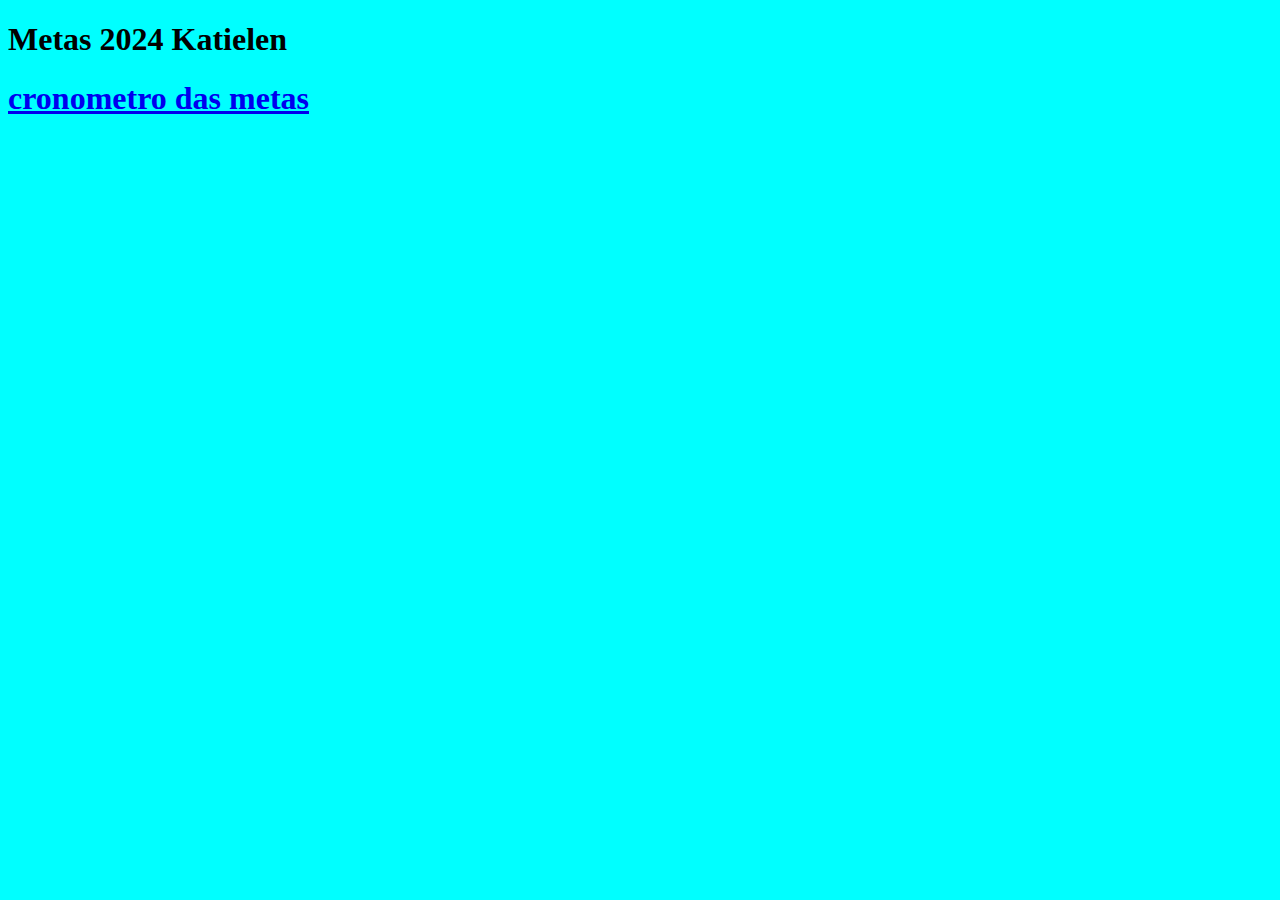
==== index.html @ 2a3930dd "ok" ====
<!DOCTYPE html>
<html lang="pt-br">

<head>
    <meta charset="UTF-8">
    <meta name="viewport" content="width=device-width, initial-scale=1.0">
    <title>metas katielen</title>
    <link rel="stylesheet" href="style.css">
</head>

<body>
    <h1>Metas 2024 Katielen</h1>
    <h1>
        <a href="metas.html">cronometro das metas</a>
    </h1>
    
</body>

</html>
---- style.css ----
body{
    background-color: aqua;
}
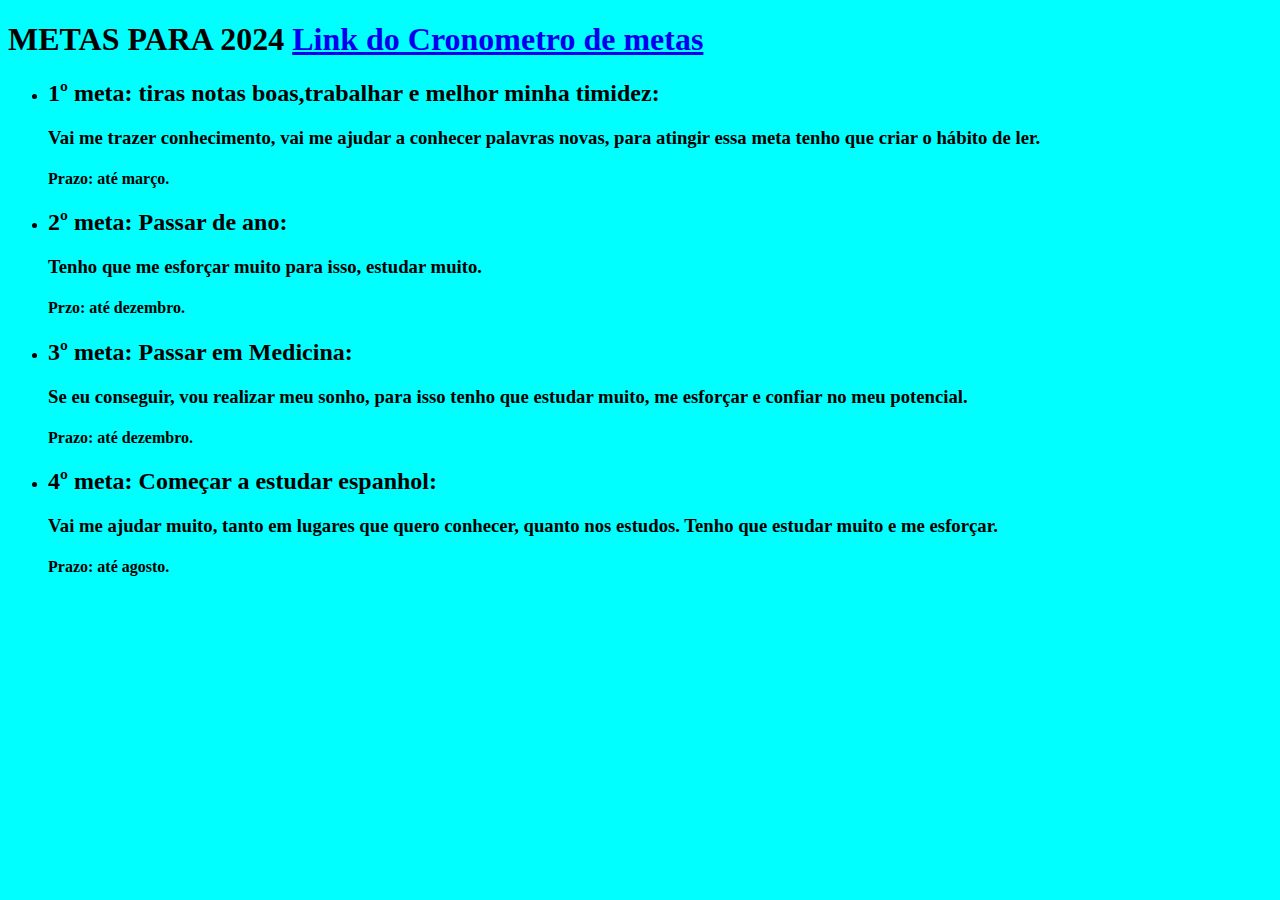
==== commit 25e66e63: "ok" ====
--- a/index.html
+++ b/index.html
@@ -1,19 +1,51 @@
 <!DOCTYPE html>
-<html lang="pt-br">
+<html lang="en">
 
 <head>
     <meta charset="UTF-8">
     <meta name="viewport" content="width=device-width, initial-scale=1.0">
-    <title>metas katielen</title>
+    <title>METAS PARA 2024</title>
     <link rel="stylesheet" href="style.css">
 </head>
 
 <body>
-    <h1>Metas 2024 Katielen</h1>
-    <h1>
-        <a href="metas.html">cronometro das metas</a>
+    <h1>METAS PARA 2024
+        <a href="metas.html">Link do Cronometro de metas</a>
     </h1>
-    
+    <ul>
+        <li>
+            <h2>1º meta: tiras notas boas,trabalhar e melhor minha timidez:</h2>
+            <h3>Vai me trazer conhecimento, vai me ajudar a conhecer palavras novas, para atingir essa meta tenho que
+                criar o hábito de ler. </h3>
+            <h4>Prazo: até março.</h4>
+        </li>
+    </ul>
+
+    <ul>
+        <li>
+            <h2>2º meta: Passar de ano:</h2>
+            <h3>Tenho que me esforçar muito para isso, estudar muito.</h3>
+            <h4>Przo: até dezembro.</h4>
+        </li>
+    </ul>
+
+    <ul>
+        <li>
+            <h2>3º meta: Passar em Medicina:</h2>
+            <h3>Se eu conseguir, vou realizar meu sonho, para isso tenho que estudar muito, me esforçar e confiar no meu
+                potencial.</h3>
+            <h4>Prazo: até dezembro.</h4>
+        </li>
+    </ul>
+
+    <ul>
+        <li>
+            <h2>4º meta: Começar a estudar espanhol:</h2>
+            <h3>Vai me ajudar muito, tanto em lugares que quero conhecer, quanto nos estudos. Tenho que estudar muito e
+                me esforçar.</h3>
+            <h4>Prazo: até agosto.</h4>
+        </li>
+    </ul>
 </body>
 
 </html>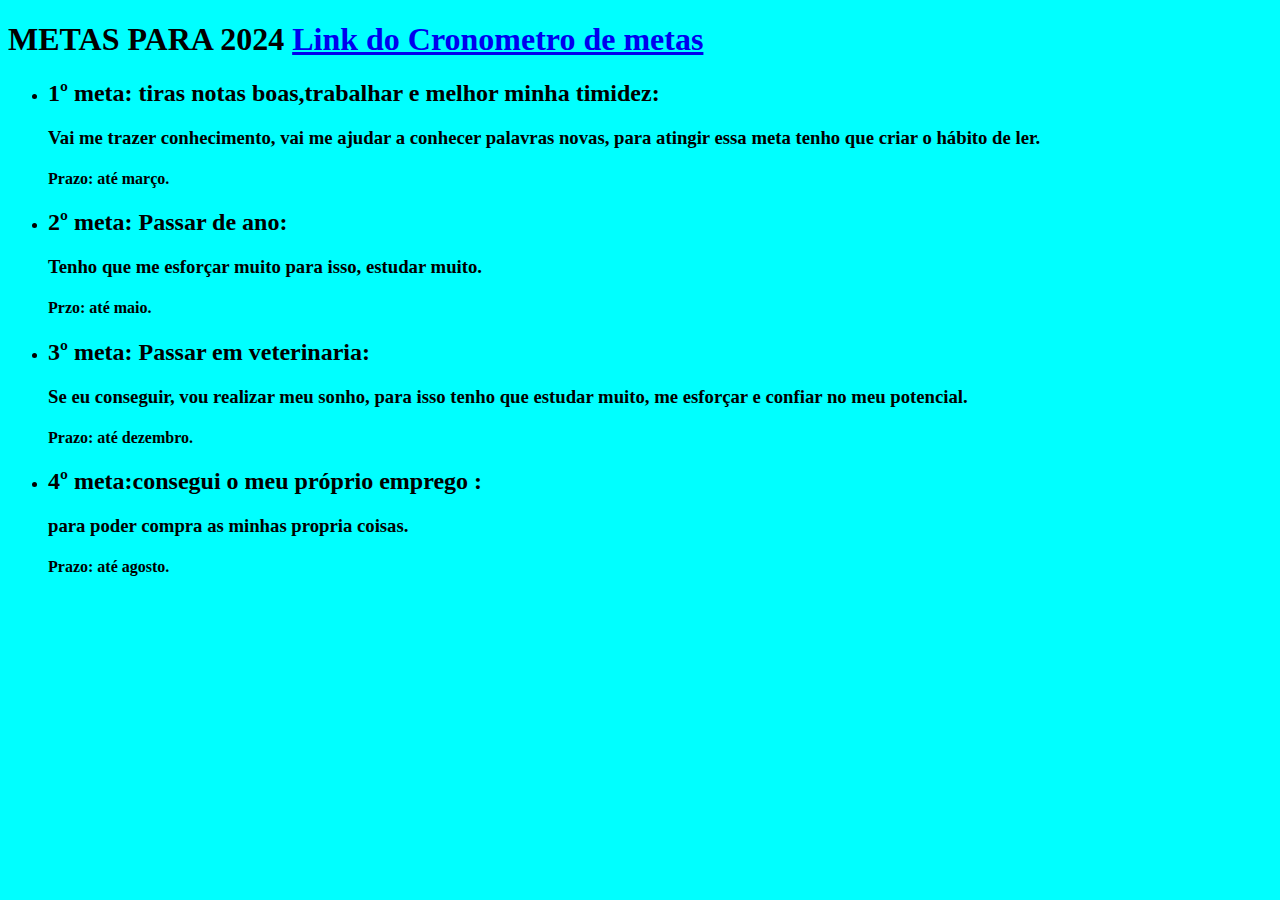
==== commit 4f7b6659: "ok" ====
--- a/index.html
+++ b/index.html
@@ -25,13 +25,13 @@
         <li>
             <h2>2º meta: Passar de ano:</h2>
             <h3>Tenho que me esforçar muito para isso, estudar muito.</h3>
-            <h4>Przo: até dezembro.</h4>
+            <h4>Przo: até maio.</h4>
         </li>
     </ul>
 
     <ul>
         <li>
-            <h2>3º meta: Passar em Medicina:</h2>
+            <h2>3º meta: Passar em veterinaria:</h2>
             <h3>Se eu conseguir, vou realizar meu sonho, para isso tenho que estudar muito, me esforçar e confiar no meu
                 potencial.</h3>
             <h4>Prazo: até dezembro.</h4>
@@ -40,9 +40,8 @@
 
     <ul>
         <li>
-            <h2>4º meta: Começar a estudar espanhol:</h2>
-            <h3>Vai me ajudar muito, tanto em lugares que quero conhecer, quanto nos estudos. Tenho que estudar muito e
-                me esforçar.</h3>
+            <h2>4º meta:consegui o meu próprio emprego :</h2>
+            <h3>para poder compra as minhas propria coisas.</h3>
             <h4>Prazo: até agosto.</h4>
         </li>
     </ul>
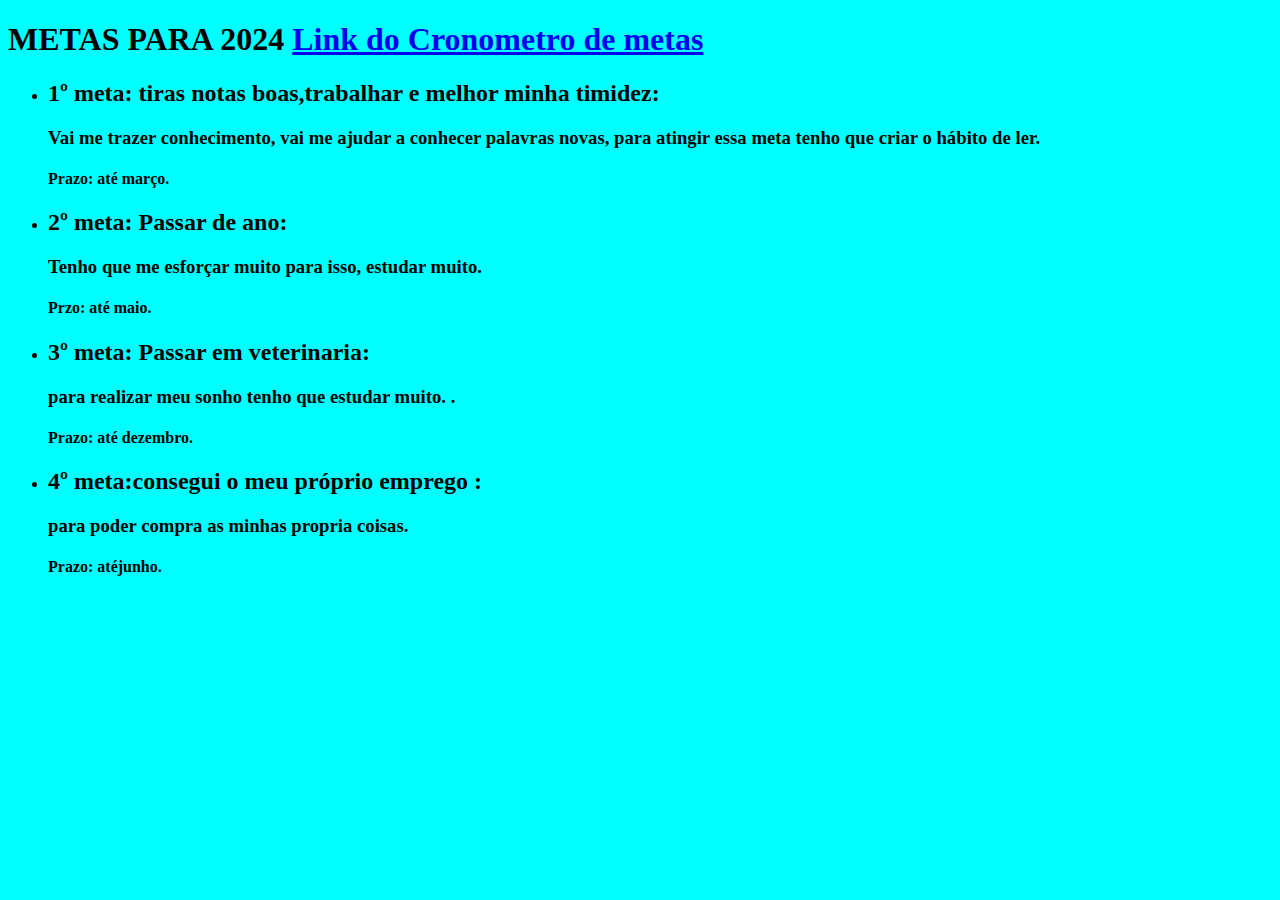
==== commit 847c72e6: "ok" ====
--- a/index.html
+++ b/index.html
@@ -32,8 +32,8 @@
     <ul>
         <li>
             <h2>3º meta: Passar em veterinaria:</h2>
-            <h3>Se eu conseguir, vou realizar meu sonho, para isso tenho que estudar muito, me esforçar e confiar no meu
-                potencial.</h3>
+            <h3>para realizar meu sonho tenho que estudar muito.
+.</h3>
             <h4>Prazo: até dezembro.</h4>
         </li>
     </ul>
@@ -42,7 +42,7 @@
         <li>
             <h2>4º meta:consegui o meu próprio emprego :</h2>
             <h3>para poder compra as minhas propria coisas.</h3>
-            <h4>Prazo: até agosto.</h4>
+            <h4>Prazo: atéjunho.</h4>
         </li>
     </ul>
 </body>
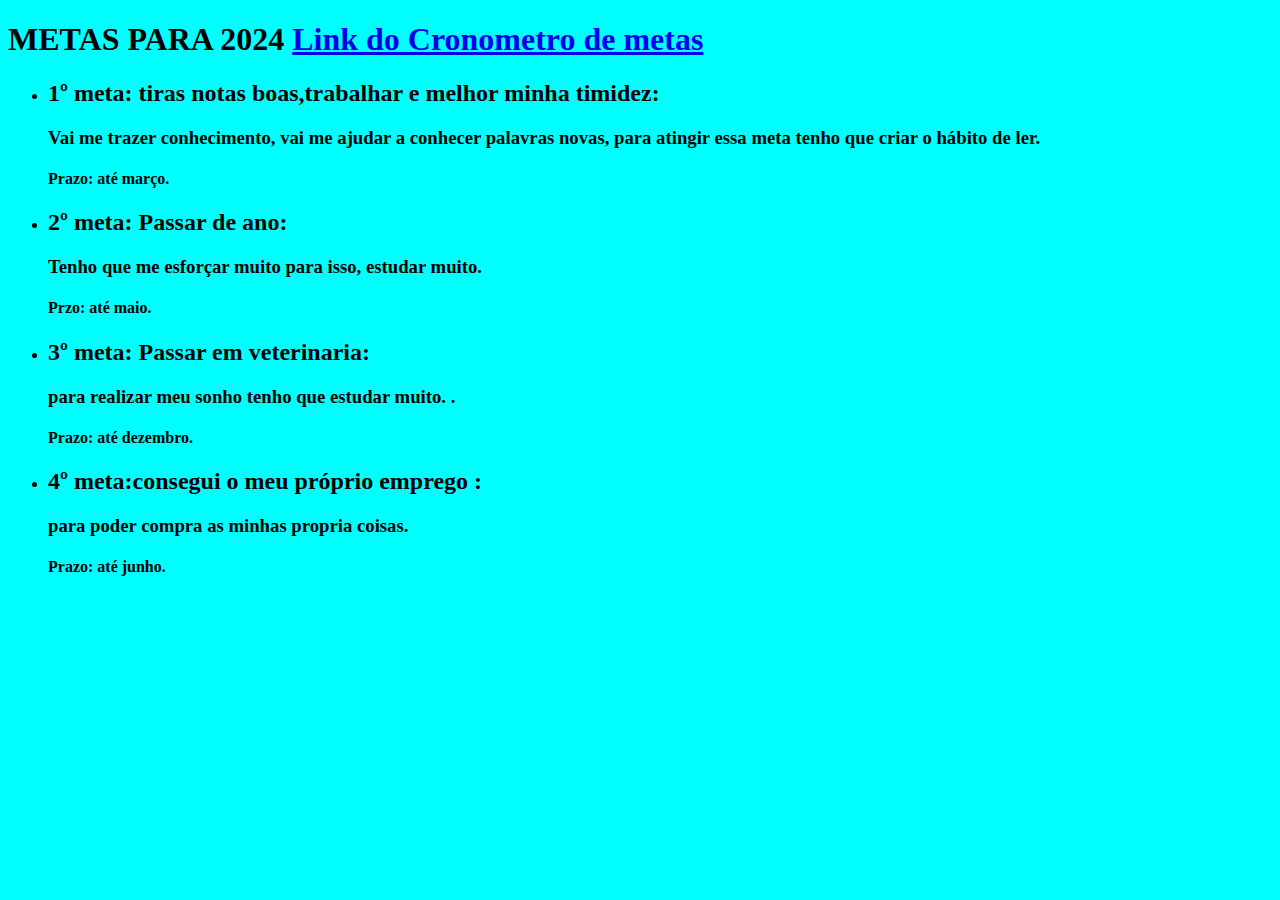
==== commit f82fab61: "ok" ====
--- a/index.html
+++ b/index.html
@@ -42,7 +42,7 @@
         <li>
             <h2>4º meta:consegui o meu próprio emprego :</h2>
             <h3>para poder compra as minhas propria coisas.</h3>
-            <h4>Prazo: atéjunho.</h4>
+            <h4>Prazo: até junho.</h4>
         </li>
     </ul>
 </body>
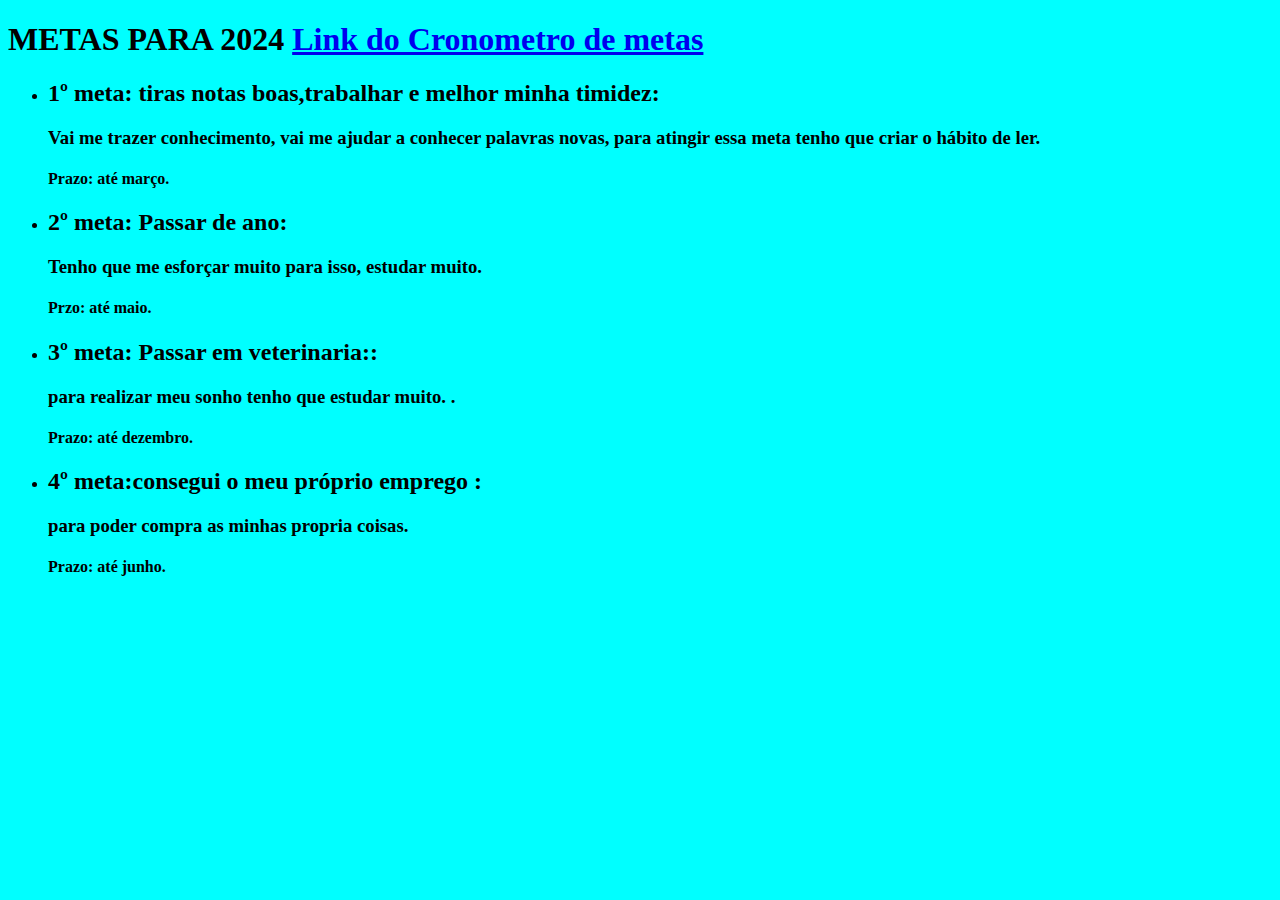
==== commit fdbd6a21: "ok" ====
--- a/index.html
+++ b/index.html
@@ -31,7 +31,7 @@
 
     <ul>
         <li>
-            <h2>3º meta: Passar em veterinaria:</h2>
+            <h2>3º meta: Passar em veterinaria::</h2>
             <h3>para realizar meu sonho tenho que estudar muito.
 .</h3>
             <h4>Prazo: até dezembro.</h4>
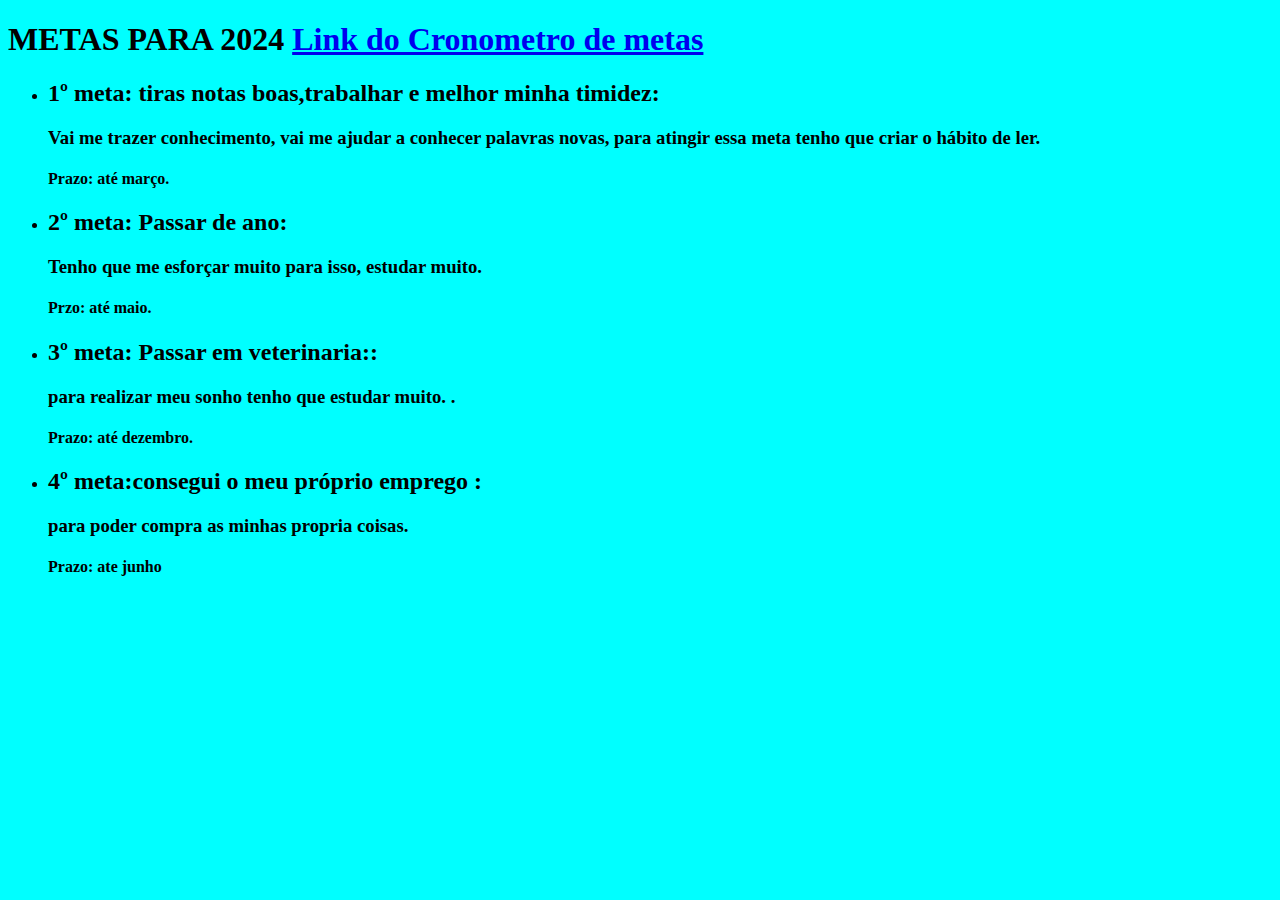
==== commit 59b78253: "ok" ====
--- a/index.html
+++ b/index.html
@@ -42,7 +42,7 @@
         <li>
             <h2>4º meta:consegui o meu próprio emprego :</h2>
             <h3>para poder compra as minhas propria coisas.</h3>
-            <h4>Prazo: até junho.</h4>
+            <h4>Prazo: ate junho</h4>
         </li>
     </ul>
 </body>
